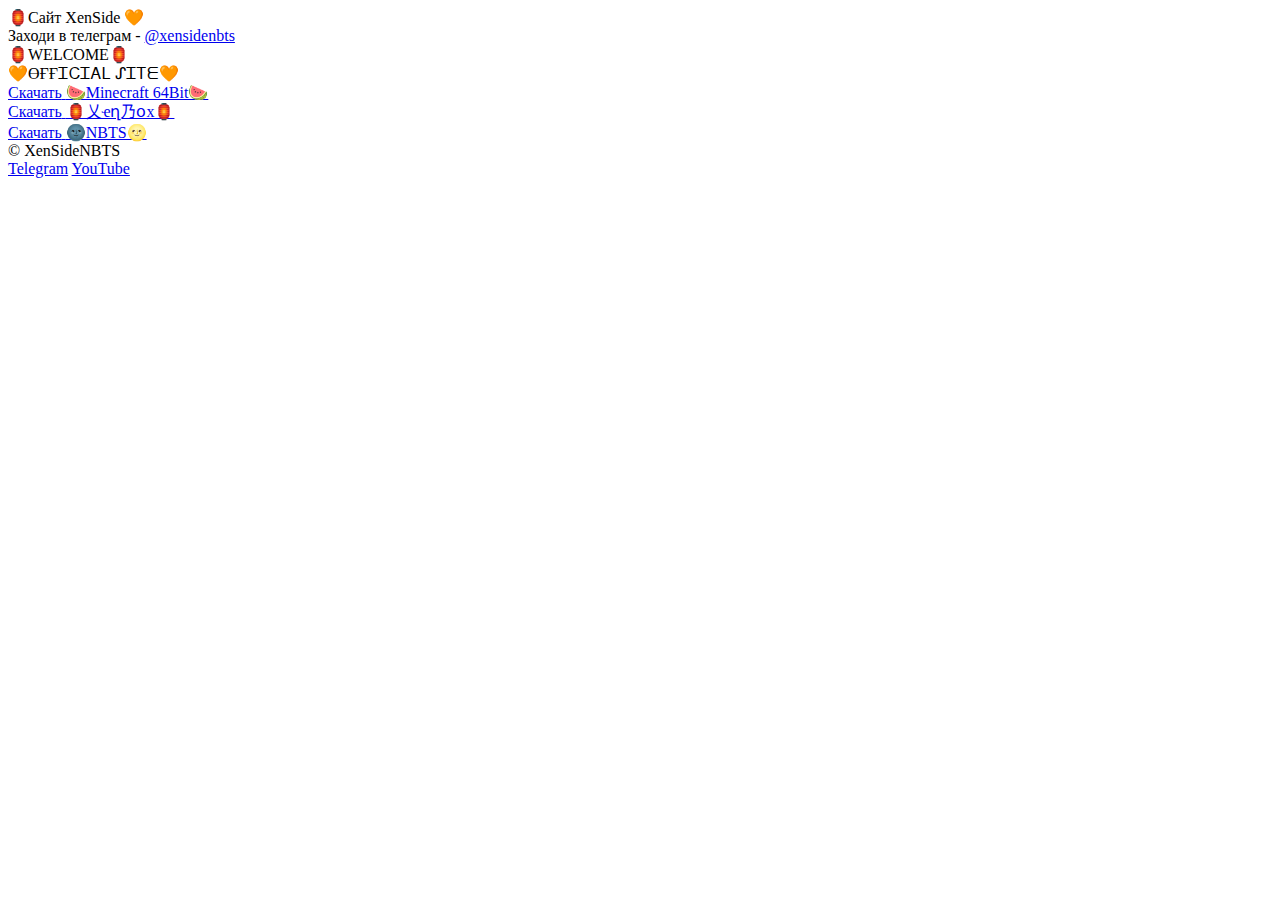
==== index.html @ 484f2177 "Update index.html" ====
<!DOCTYPE html>
<html lang="ru">
<head>
    <meta charset="utf-8">
<meta name="description" content="👾ХᎬΝՏᏆᎠᎬ ΝᏴͲՏ👾">
<meta name="keywords" content="xensidenbts, @xensidenbts, 👾ХᎬΝՏᏆᎠᎬ ΝᏴͲՏ👾, toolbox, minecraft pe">
<meta name="viewport" content="width=device-width, initial-scale=1.0">
<meta name="twitter:card" content="summary_large_image">
<link rel="stylesheet" href="https://www.xensidenbts.ml/css/1.css">
<link rel="stylesheet" href="https://www.xensidenbts.ml/css/2.css">
<link rel="stylesheet" href="https://www.xensidenbts.ml/css/button.css">
<link rel="stylesheet" href="https://www.xensidenbts.ml/css/3.css">

<title>👾ХᎬΝՏᏆᎠᎬ ΝᏴͲՏ👾</title>
</head>
<body>
<div class="header">
<a href="/"></a>
<span class="client-description translucent">🏮Сайт XenSide 🧡</span><br>
</div>
<div class="notice">
<span class="t-16">Заходи в телеграм - <a href="https://t.me/xensidenbts">@xensidenbts</a></span>
</div>

<div class="main">
<div class="container">
<div class="left">
<div class="label-container">
<span class="client-label translucent">🏮WELCOME🏮</span><br>
<span class="client-description translucent">🧡ϴҒҒᏆᏟᏆᎪᏞ ᔑᏆᎢᗴ🧡</span><br>
</div>
</div>
<div class="right">
<div class="buttons">
<a href="https://www.xensidenbts.ml/downloadmc"><div class="landing-button blue">
<span class="button-header-text">Скачать</span>
<span class="button-lower-text">🍉Minecraft 64Bit🍉</span>
    </div></a>
<a href="https://www.xensidenbts.ml/downloadtb"><div class="landing-button blue">
<span class="button-header-text">Скачать</span>
<span class="button-lower-text">🏮乂ҽղ乃օx🏮</span>
    </div></a>
<a href="https://www.xensidenbts.ml/nbts"><div class="landing-button gray">
<span class="button-header-text">Скачать</span>
<span class="button-lower-text">🌚NBTS🌝</span>
    </div></a>
</div>
</div>
</div>
</div>
<div class="footer">
<div class="logo-group">	
<span class="footer-text">&copy; XenSideNBTS</span>
</div>
<div>
<a href="https://t.me/xensidenbts"><span>Telegram</span></a>
<a href="https://youtube.com/channel/UCDlHt9yG6eGqZmtURHYRMcw"><span>YouTube</span></a>
</div>
</div>
</div>
    <style>
html{position: relative;}
html:after {content: '';display: block;position: absolute;z-index: 2;top: 0;left: 0;right: 0;bottom: 0;pointer-events: none;background-image: url('https://www.xensidenbts.ml/particles/1.png'), url('https://www.xensidenbts.ml/particles/2.png'), url('https://www.xensidenbts.ml/particles/3.png');animation: snow 10s linear infinite;}
@keyframes snow{0%{background-position: 0px 0px, 0px 0px, 0px 0px;}50% {background-position: 500px 500px, 100px 200px, -100px 150px;}
 100%{background-position: 500px 1000px, 200px 400px, -100px 300px;}}
    </style>
</body>
</html>
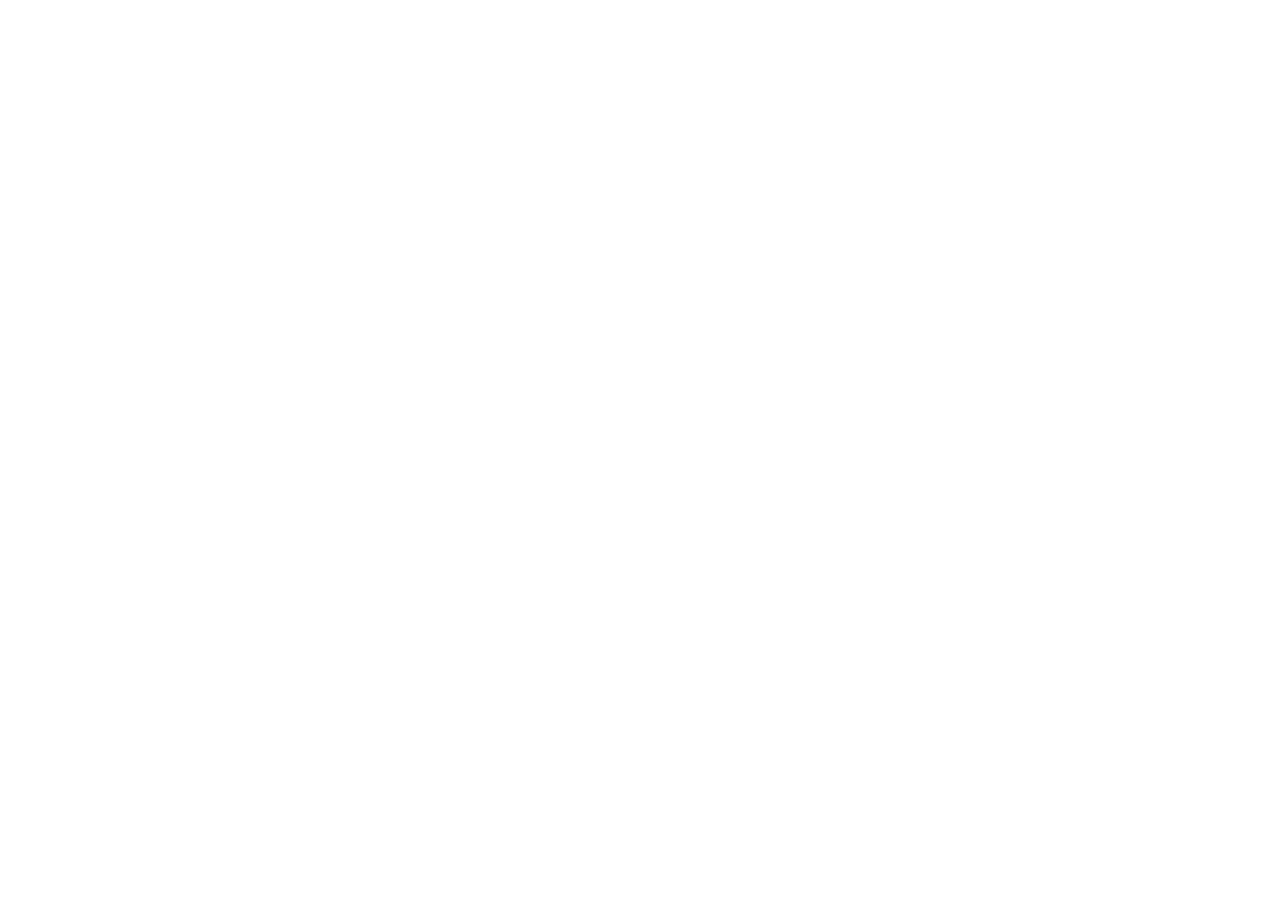
==== commit d6a0e84c: "Update index.html" ====
--- a/index.html
+++ b/index.html
@@ -10,7 +10,16 @@
 <link rel="stylesheet" href="https://www.xensidenbts.ml/css/2.css">
 <link rel="stylesheet" href="https://www.xensidenbts.ml/css/button.css">
 <link rel="stylesheet" href="https://www.xensidenbts.ml/css/3.css">
+<style type="text/css">
+		body{
 
+			background-image:url(https://www.xensidenbts.ml/img/back.jpg);
+
+			background-size: cover;
+
+			background-attachment: fixed;
+
+		}
 <title>👾ХᎬΝՏᏆᎠᎬ ΝᏴͲՏ👾</title>
 </head>
 <body>
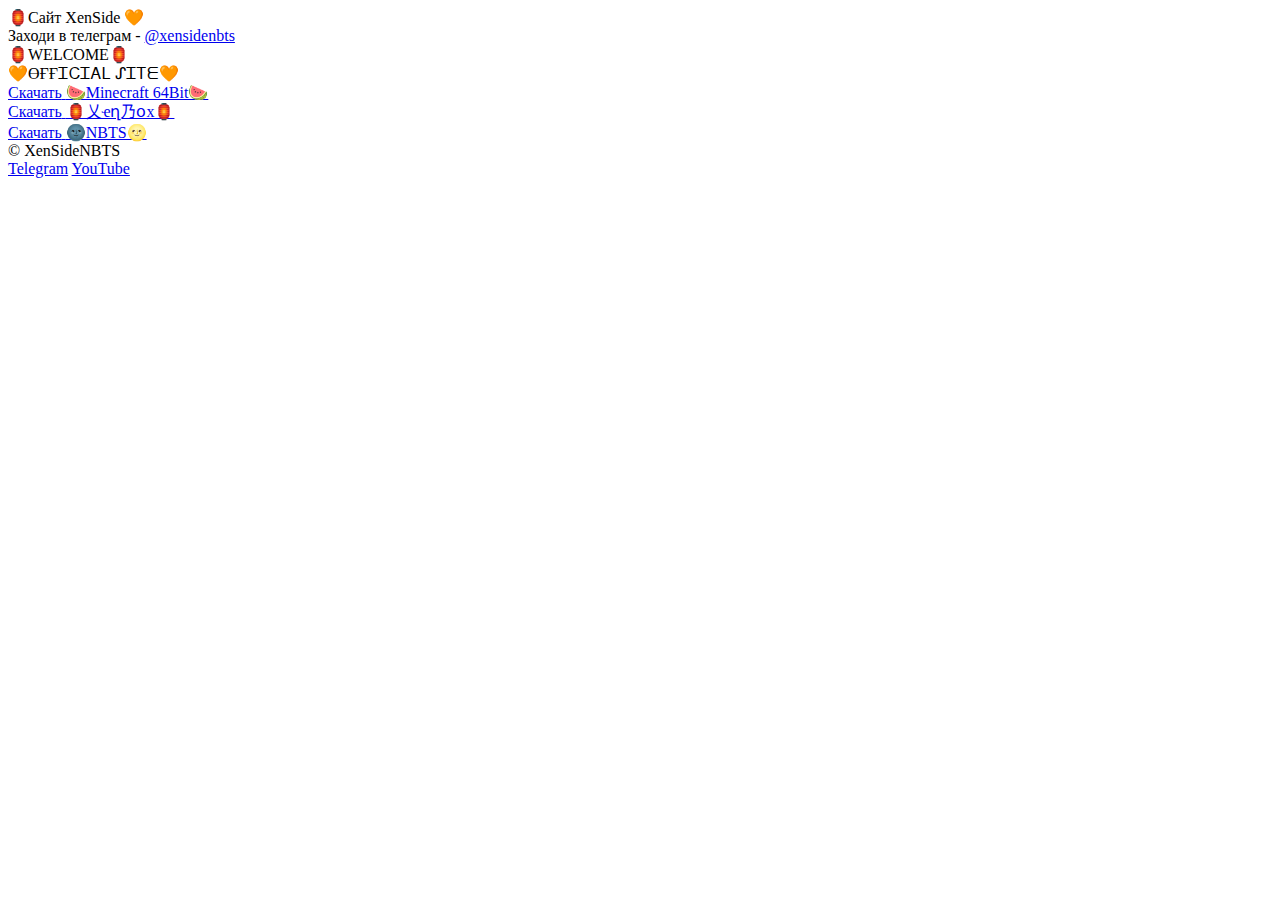
==== commit 3834dddc: "Update index.html" ====
--- a/index.html
+++ b/index.html
@@ -10,16 +10,7 @@
 <link rel="stylesheet" href="https://www.xensidenbts.ml/css/2.css">
 <link rel="stylesheet" href="https://www.xensidenbts.ml/css/button.css">
 <link rel="stylesheet" href="https://www.xensidenbts.ml/css/3.css">
-<style type="text/css">
-		body{
 
-			background-image:url(https://www.xensidenbts.ml/img/back.jpg);
-
-			background-size: cover;
-
-			background-attachment: fixed;
-
-		}
 <title>👾ХᎬΝՏᏆᎠᎬ ΝᏴͲՏ👾</title>
 </head>
 <body>
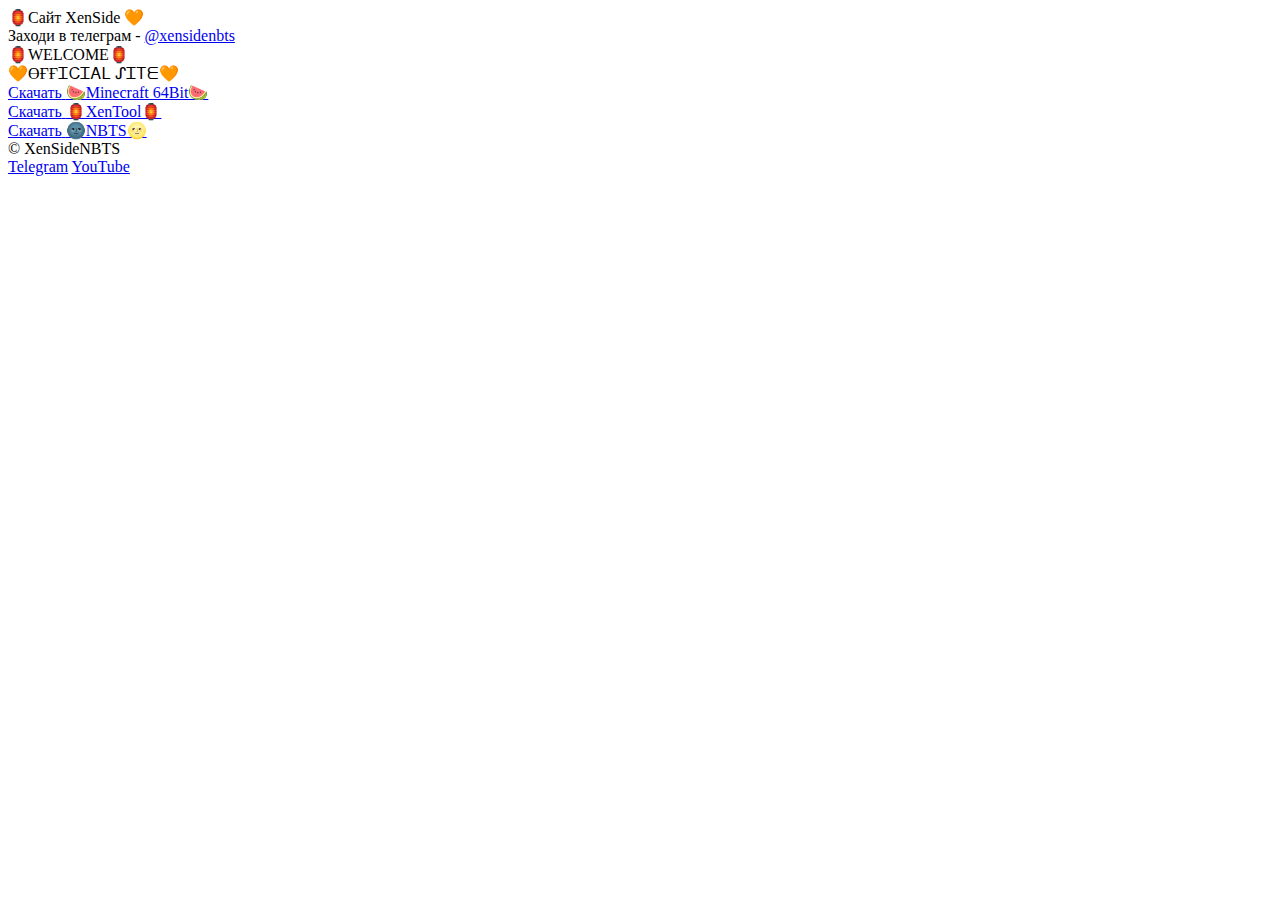
==== commit 947097ba: "Update index.html" ====
--- a/index.html
+++ b/index.html
@@ -38,7 +38,7 @@
     </div></a>
 <a href="https://www.xensidenbts.ml/downloadtb"><div class="landing-button blue">
 <span class="button-header-text">Скачать</span>
-<span class="button-lower-text">🏮乂ҽղ乃օx🏮</span>
+<span class="button-lower-text">🏮XenTool🏮</span>
     </div></a>
 <a href="https://www.xensidenbts.ml/nbts"><div class="landing-button gray">
 <span class="button-header-text">Скачать</span>
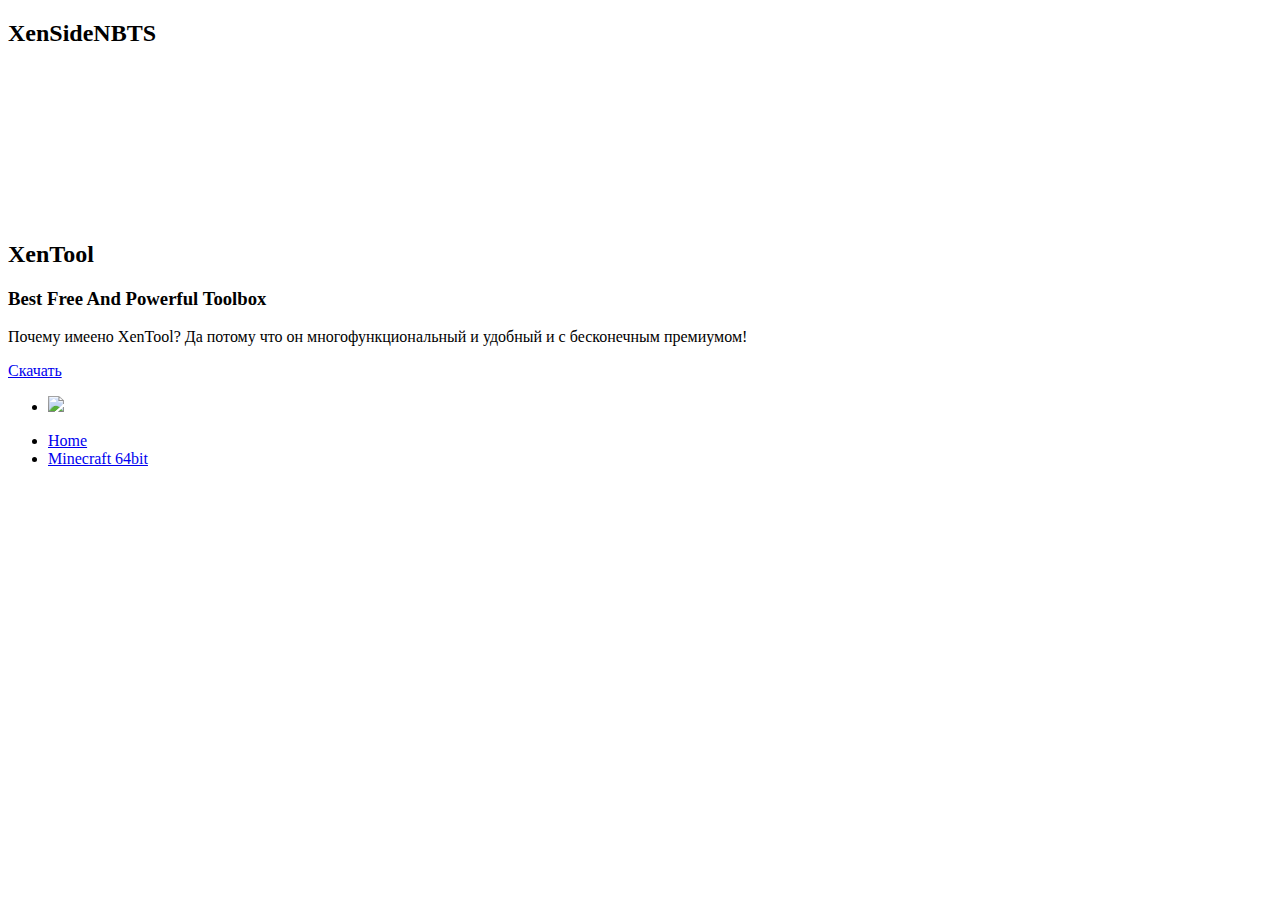
==== commit b4aab18b: "Update index.html" ====
--- a/index.html
+++ b/index.html
@@ -1,68 +1,35 @@
 <!DOCTYPE html>
-<html lang="ru">
+<html lang="ru" >
 <head>
-    <meta charset="utf-8">
-<meta name="description" content="👾ХᎬΝՏᏆᎠᎬ ΝᏴͲՏ👾">
-<meta name="keywords" content="xensidenbts, @xensidenbts, 👾ХᎬΝՏᏆᎠᎬ ΝᏴͲՏ👾, toolbox, minecraft pe">
-<meta name="viewport" content="width=device-width, initial-scale=1.0">
-<meta name="twitter:card" content="summary_large_image">
-<link rel="stylesheet" href="https://www.xensidenbts.ml/css/1.css">
-<link rel="stylesheet" href="https://www.xensidenbts.ml/css/2.css">
-<link rel="stylesheet" href="https://www.xensidenbts.ml/css/button.css">
-<link rel="stylesheet" href="https://www.xensidenbts.ml/css/3.css">
+  <meta charset="UTF-8">
+  <title>@XenSideNBTS</title>
+  <link rel="stylesheet" href="https://www.xensidenbts.ml/css/style.css">
 
-<title>👾ХᎬΝՏᏆᎠᎬ ΝᏴͲՏ👾</title>
 </head>
 <body>
-<div class="header">
-<a href="/"></a>
-<span class="client-description translucent">🏮Сайт XenSide 🧡</span><br>
-</div>
-<div class="notice">
-<span class="t-16">Заходи в телеграм - <a href="https://t.me/xensidenbts">@xensidenbts</a></span>
-</div>
-
-<div class="main">
-<div class="container">
-<div class="left">
-<div class="label-container">
-<span class="client-label translucent">🏮WELCOME🏮</span><br>
-<span class="client-description translucent">🧡ϴҒҒᏆᏟᏆᎪᏞ ᔑᏆᎢᗴ🧡</span><br>
-</div>
-</div>
-<div class="right">
-<div class="buttons">
-<a href="https://www.xensidenbts.ml/downloadmc"><div class="landing-button blue">
-<span class="button-header-text">Скачать</span>
-<span class="button-lower-text">🍉Minecraft 64Bit🍉</span>
-    </div></a>
-<a href="https://www.xensidenbts.ml/downloadtb"><div class="landing-button blue">
-<span class="button-header-text">Скачать</span>
-<span class="button-lower-text">🏮XenTool🏮</span>
-    </div></a>
-<a href="https://www.xensidenbts.ml/nbts"><div class="landing-button gray">
-<span class="button-header-text">Скачать</span>
-<span class="button-lower-text">🌚NBTS🌝</span>
-    </div></a>
-</div>
-</div>
-</div>
-</div>
-<div class="footer">
-<div class="logo-group">	
-<span class="footer-text">&copy; XenSideNBTS</span>
-</div>
-<div>
-<a href="https://t.me/xensidenbts"><span>Telegram</span></a>
-<a href="https://youtube.com/channel/UCDlHt9yG6eGqZmtURHYRMcw"><span>YouTube</span></a>
-</div>
-</div>
-</div>
-    <style>
-html{position: relative;}
-html:after {content: '';display: block;position: absolute;z-index: 2;top: 0;left: 0;right: 0;bottom: 0;pointer-events: none;background-image: url('https://www.xensidenbts.ml/particles/1.png'), url('https://www.xensidenbts.ml/particles/2.png'), url('https://www.xensidenbts.ml/particles/3.png');animation: snow 10s linear infinite;}
-@keyframes snow{0%{background-position: 0px 0px, 0px 0px, 0px 0px;}50% {background-position: 500px 500px, 100px 200px, -100px 150px;}
- 100%{background-position: 500px 1000px, 200px 400px, -100px 300px;}}
-    </style>
+  <section class="showcase">
+    <header>
+      <h2 class="logo">XenSideNBTS</h2>
+      <div class="toggle"></div>
+    </header>
+    <video src="https://www.xensidenbts.ml/vid/bg_video.mp4" muted loop autoplay></video>
+    <div class="overlay"></div>
+    <div class="text">
+      <h2>XenTool</h2> 
+      <h3>Best Free And Powerful Toolbox</h3>
+            <p>Почему имеено XenTool? Да потому что он многофункциональный и удобный и с бесконечным премиумом!</p>
+      <a href="https://www.xensidenbts.ml/downloadtb">Скачать</a>
+    </div>
+    <ul class="social">
+      <li><a href="https://t.me/XenSideNBTS"><img src="https://www.xensidenbts.ml/img/telegram.png"></a></li>
+    </ul>
+  </section>
+  <div class="menu">
+    <ul>
+      <li><a href="#">Home</a></li>
+      <li><a href="https://www.xensidenbts.ml/64bit">Minecraft 64bit</a></li>
+    </ul>
+  </div>
+<script  src="https://www.xensidenbts.ml/js/script.js"></script>
 </body>
 </html>
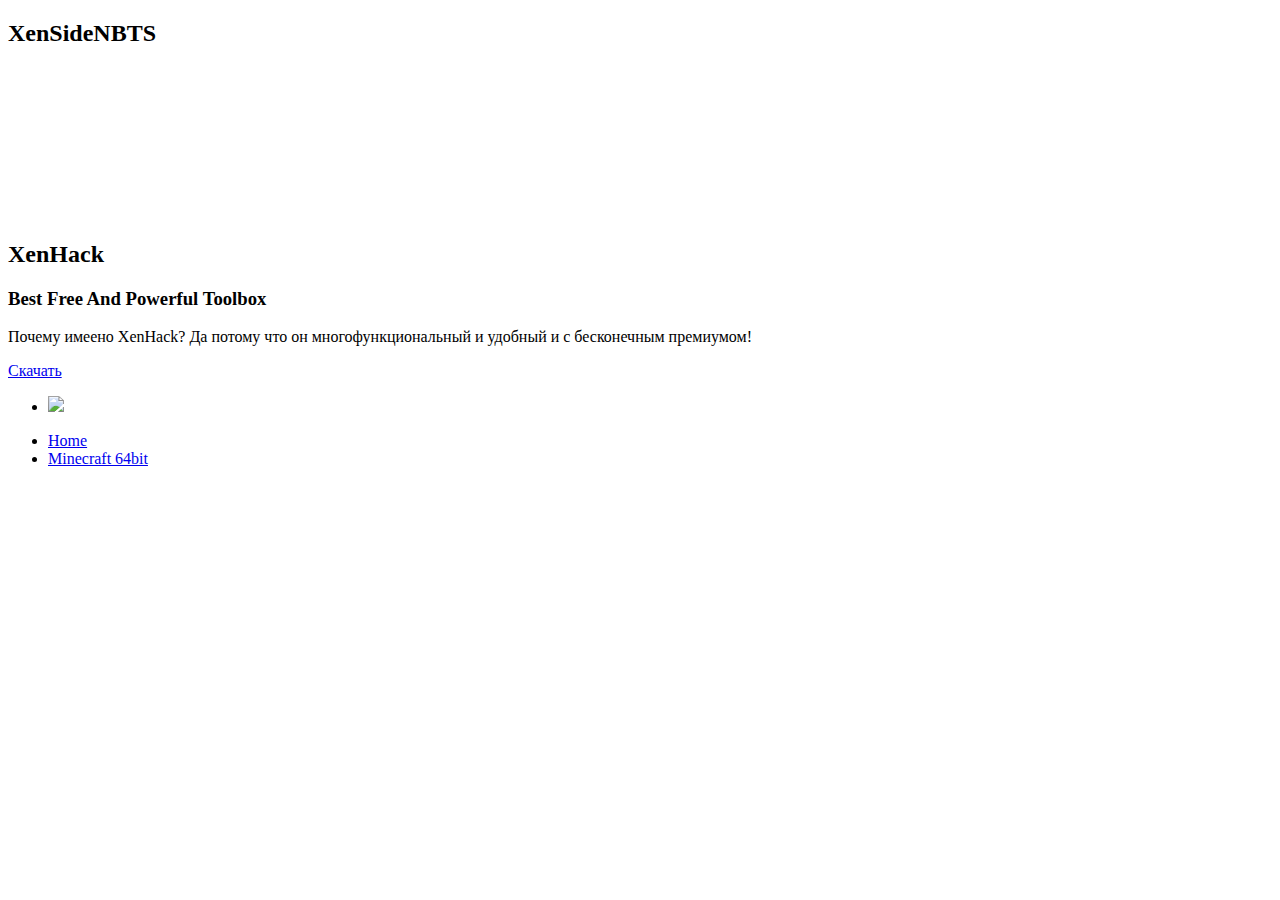
==== commit 37c356c0: "Update index.html" ====
--- a/index.html
+++ b/index.html
@@ -15,9 +15,9 @@
     <video src="https://www.xensidenbts.ml/vid/bg_video.mp4" muted loop autoplay></video>
     <div class="overlay"></div>
     <div class="text">
-      <h2>XenTool</h2> 
+      <h2>XenHack</h2> 
       <h3>Best Free And Powerful Toolbox</h3>
-            <p>Почему имеено XenTool? Да потому что он многофункциональный и удобный и с бесконечным премиумом!</p>
+            <p>Почему имеено XenHack? Да потому что он многофункциональный и удобный и с бесконечным премиумом!</p>
       <a href="https://www.xensidenbts.ml/downloadtb">Скачать</a>
     </div>
     <ul class="social">
@@ -26,8 +26,8 @@
   </section>
   <div class="menu">
     <ul>
-      <li><a href="#">Home</a></li>
-      <li><a href="https://www.xensidenbts.ml/64bit">Minecraft 64bit</a></li>
+      <li><a href="https://www.xensidenbts.ml/">Home</a></li>
+      <li><a href="https://www.xensidenbts.ml/downloadmc">Minecraft 64bit</a></li>
     </ul>
   </div>
 <script  src="https://www.xensidenbts.ml/js/script.js"></script>
